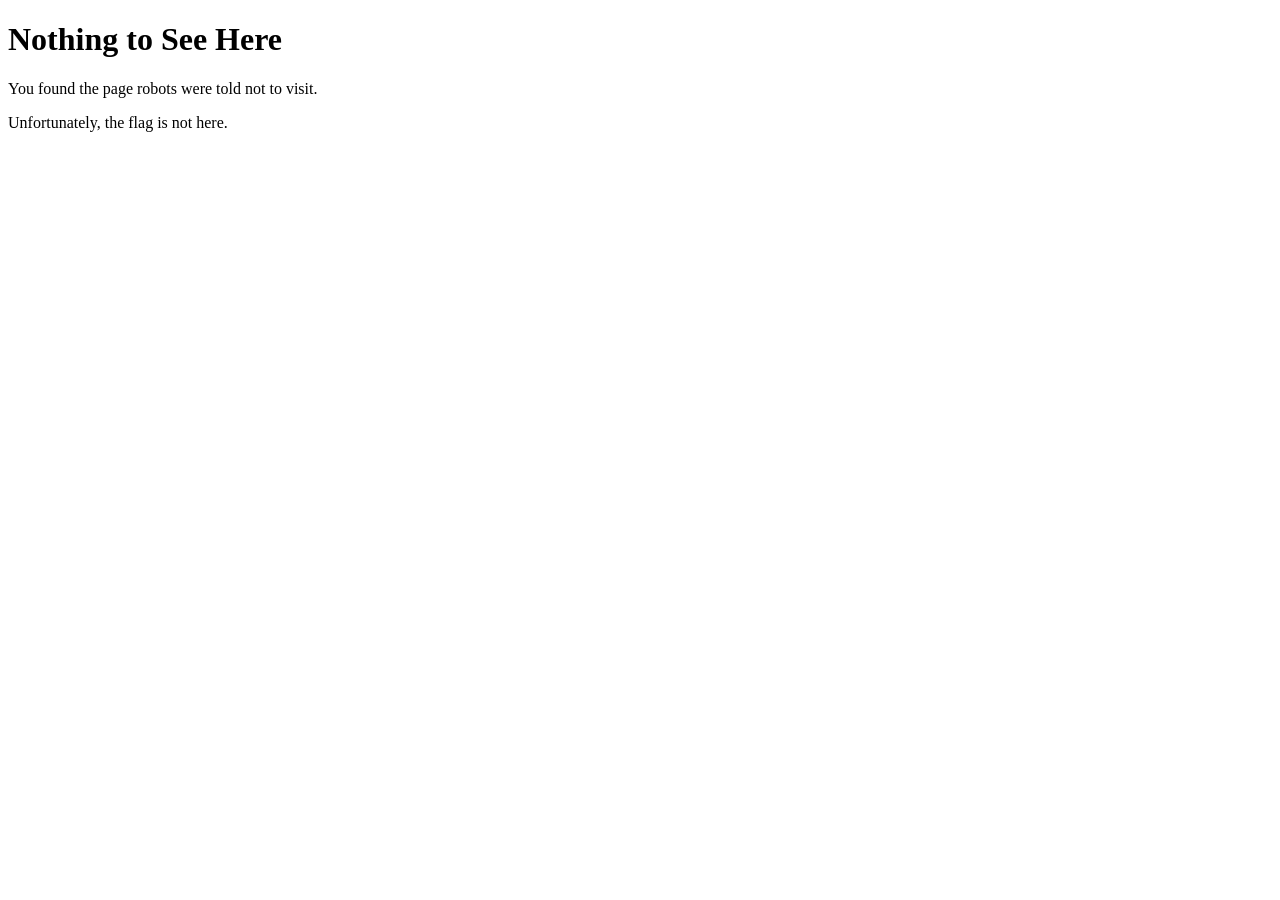
==== hidden/nothing-to-see-here.html @ 2d1ebdf7 "Rename nothing-to-see-here.html to hidden/nothing-to-see-here.html" ====
<!DOCTYPE html>
<html>
<head>
  <title>Nothing to See Here</title>
</head>
<body>
  <h1>Nothing to See Here</h1>

  <p>You found the page robots were told not to visit.</p>

  <p>Unfortunately, the flag is not here.</p>

</body>
</html>
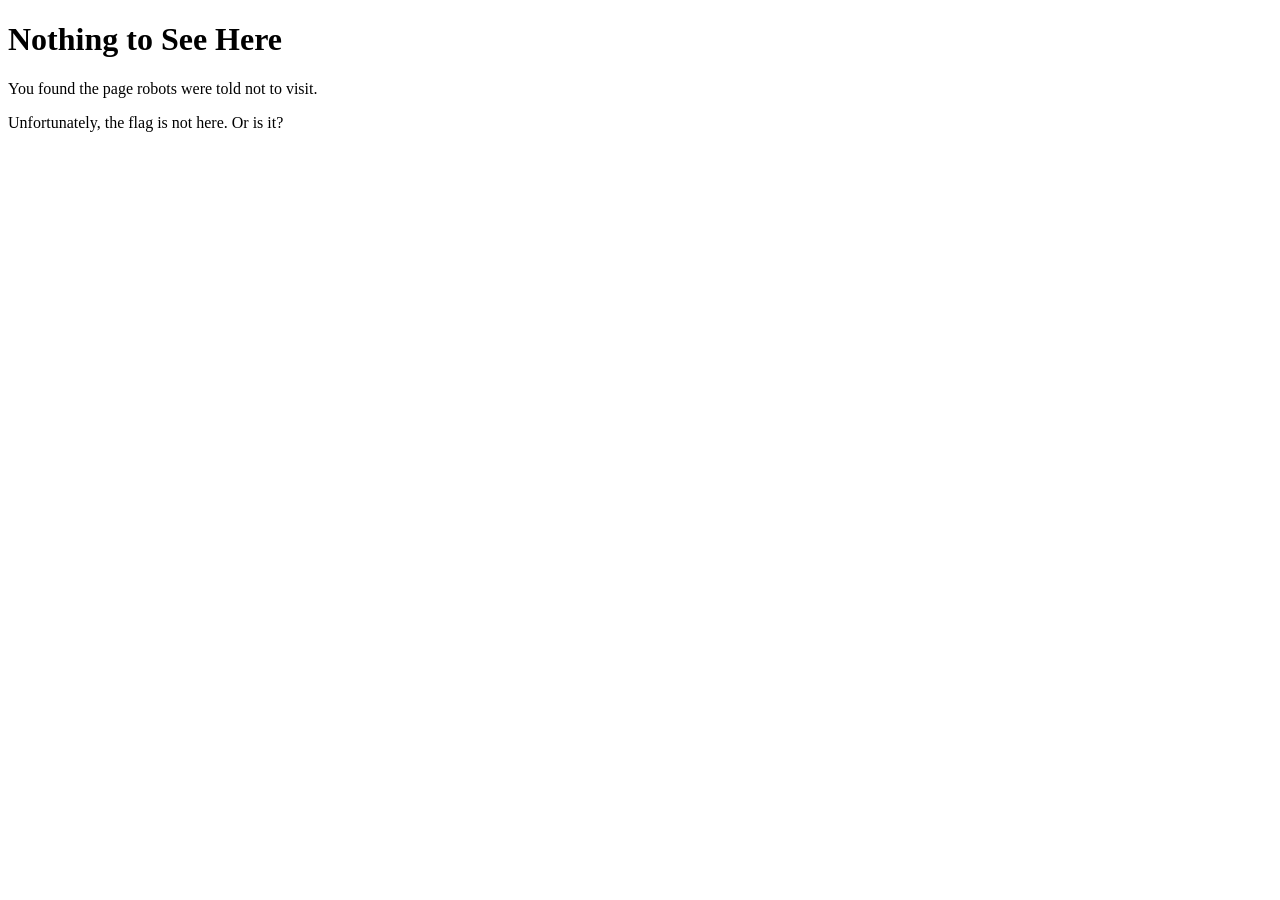
==== commit 17f2c64f: "Update nothing-to-see-here.html" ====
--- a/hidden/nothing-to-see-here.html
+++ b/hidden/nothing-to-see-here.html
@@ -8,7 +8,7 @@
 
   <p>You found the page robots were told not to visit.</p>
 
-  <p>Unfortunately, the flag is not here.</p>
-
+  <p>Unfortunately, the flag is not here. Or is it?</p>
+  <!-- iccctf{r0b0ts_f0und_th3_s3cr3t_p@g3} -->
 </body>
 </html>
